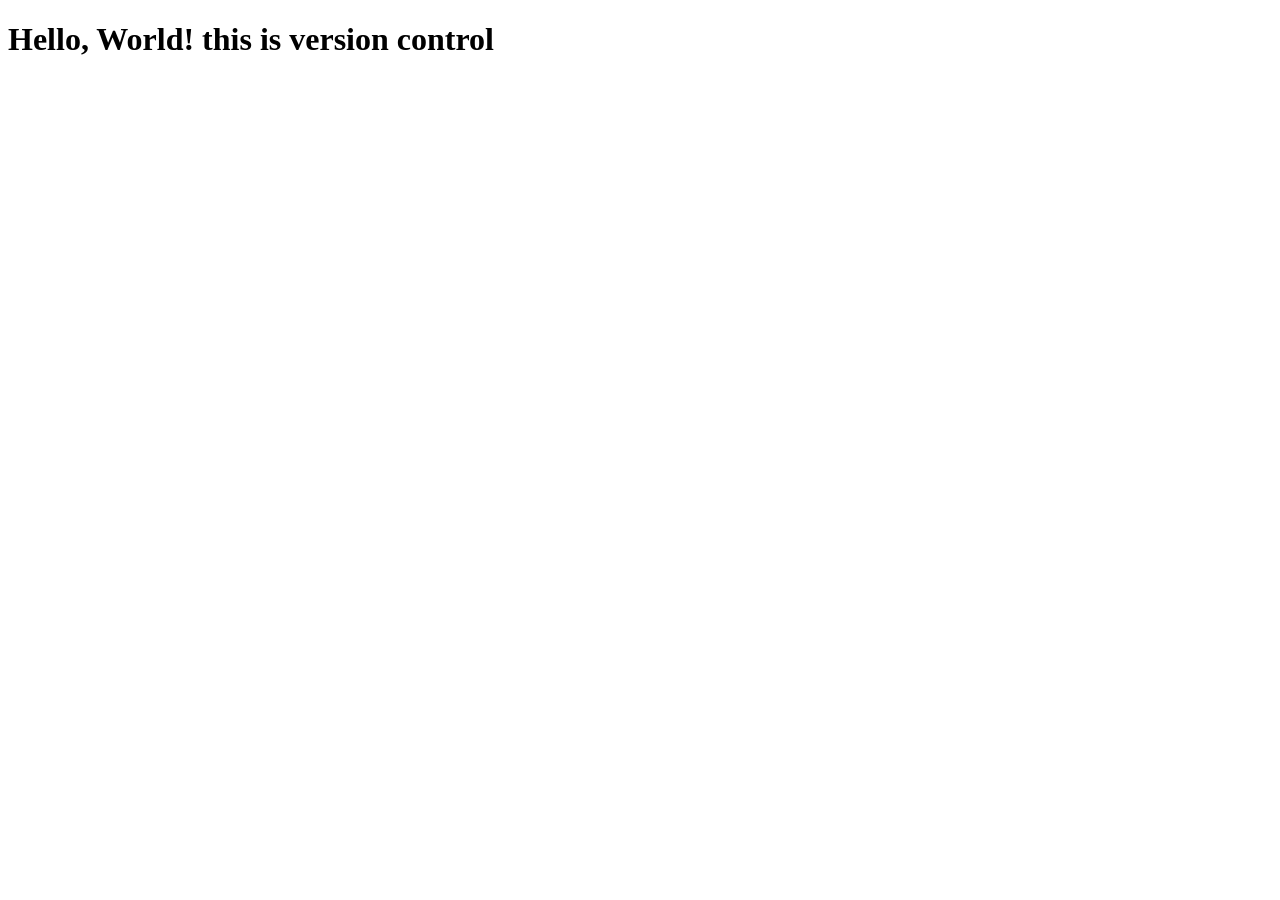
==== index.html @ 093036e0 "this is first commit" ====
<!DOCTYPE html>
<html lang="en">
<head>
    <meta charset="UTF-8">
    <meta name="viewport" content="width=device-width, initial-scale=1.0">
    <title>Document</title>
</head>
<body>
    <h1>Hello, World! this is version control</h1>
</body>
</html>
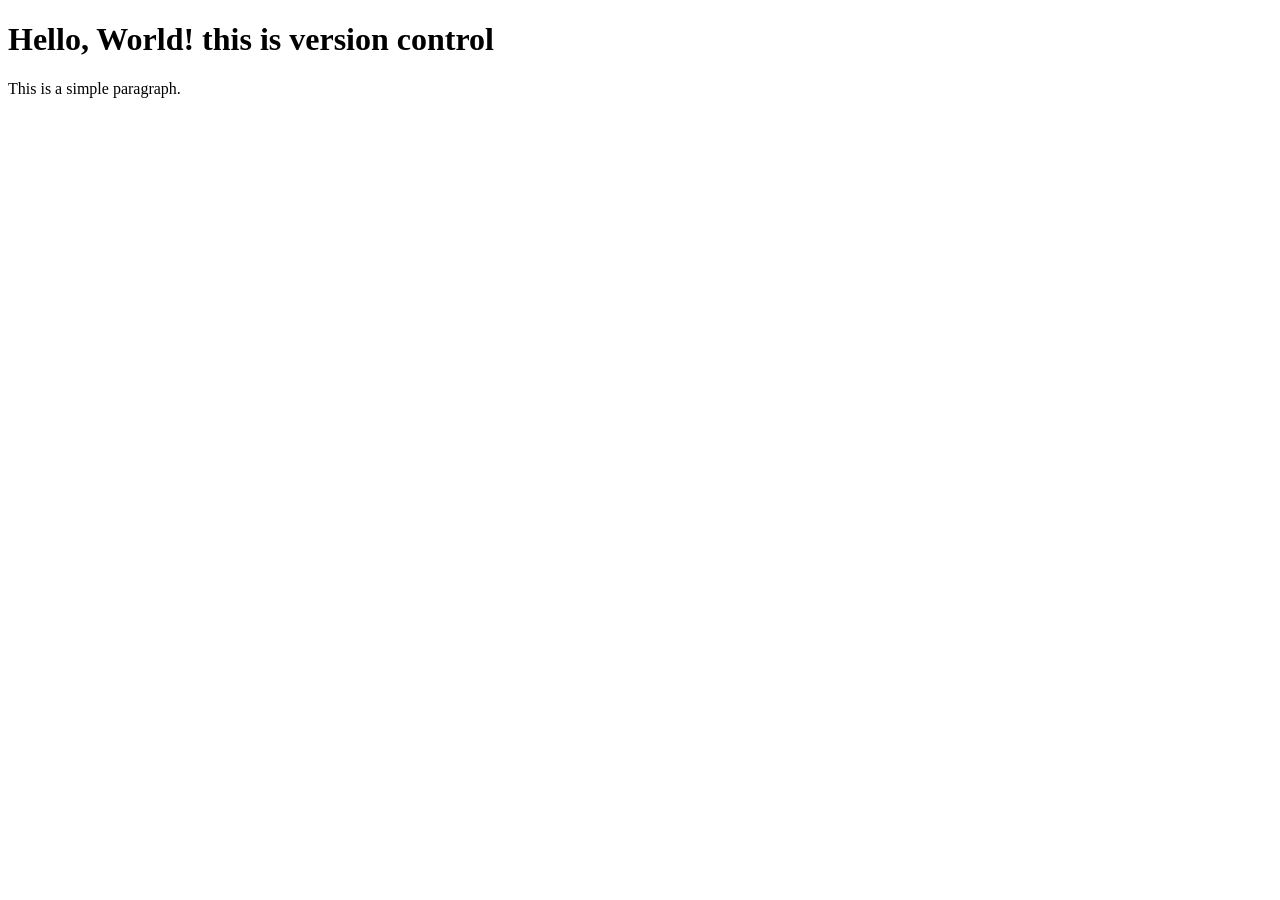
==== commit ef4f63cf: "urban push" ====
--- a/index.html
+++ b/index.html
@@ -4,8 +4,11 @@
     <meta charset="UTF-8">
     <meta name="viewport" content="width=device-width, initial-scale=1.0">
     <title>Document</title>
+    <link rel="stylesheet" href="style.css">
 </head>
 <body>
     <h1>Hello, World! this is version control</h1>
+    <p>This is a simple paragraph.</p>
+    
 </body>
 </html>
--- a/style.css
+++ b/style.css
@@ -0,0 +1,5 @@
+.h1{
+    color: blue;
+    font-size: 2em;
+    text-align: center;
+}
